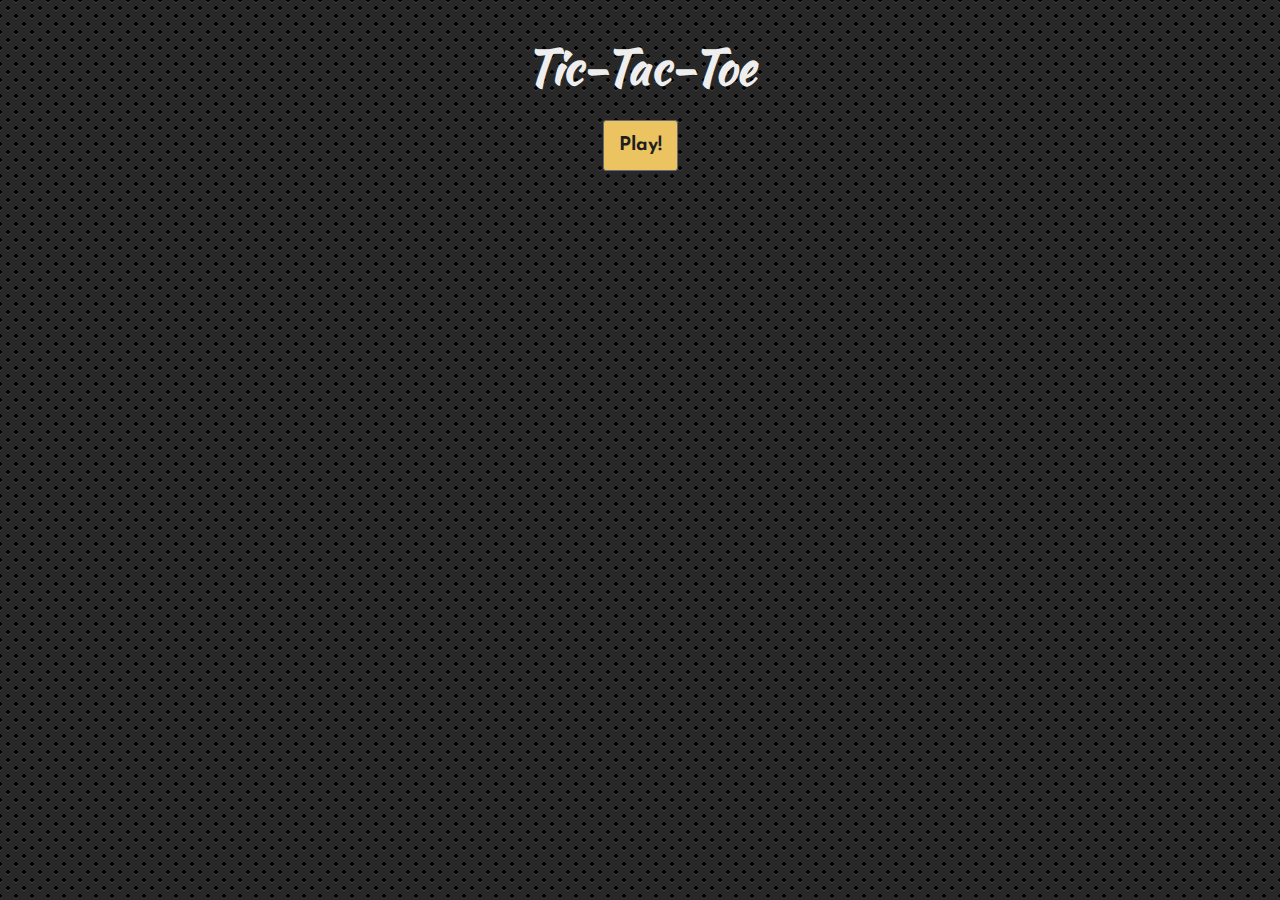
==== newindex.html @ d60567af "css" ====
<!DOCTYPE html>
<html lang="en">
<head>
  <meta charset="UTF-8">
  <meta name="viewport" content="width=device-width, initial-scale=1.0">
  <meta http-equiv="X-UA-Compatible" content="ie=edge">
  <title>Tic-Tac-Toe</title>
  <link rel="stylesheet" href="./styles/newstyles3.css">
</head>
<body>
  <div class="game">
    <h1>Tic-Tac-Toe</h1>
    <div class="controls">
      <input type="button" name="startGame" value="Play!" id="startGame" class="button">
    </div>
    <!-- <div class="form">
        <div class="group">
          <input class="enterName" type="text" placeholder="Player X" required>
          <span class="highlight"></span>
          <span class="bar"></span>
          <label class="pointer">Enter Name</label>
        </div>
        <div class="group">
          <input class="enterName"type="text" placeholder="Player O" required>
          <span class="highlight"></span>
          <span class="bar"></span>
          <label class="pointer">Enter Name</label>
        </div>
        <input class="submitNames button"type="submit" name="submitNames" value="Start Game">
    </div> -->
    <div class="board"></div>
    <div class="results">
    </div>
  </div>
  <script src="https://ajax.googleapis.com/ajax/libs/jquery/3.1.1/jquery.min.js"></script>
  <script src="./scripts/newscript.js"></script>
  <script src="./scripts/newmain.js"></script>
</body>
</html>
---- styles/newstyles3.css ----
/***********************
Colours:
Charcole: #1f1e1e
Dark Grey: #424549
Med Grey: #676a73
yellow: #ebc461
yellow-orange: #d99e2c
Almost White: #eee
************************/
@import url('https://fonts.googleapis.com/css?family=Kaushan+Script|Josefin+Sans');

* {
  box-sizing: border-box;
}

body {
  color: #1f1e1e;
  font-size: 20px;
  font-family: 'Josefin Sans', sans-serif;
  background:
    radial-gradient(black 15%, transparent 16%) 0 0,
    radial-gradient(black 15%, transparent 16%) 8px 8px,
    radial-gradient(rgba(255,255,255,.1) 15%, transparent 20%) 0 1px,
    radial-gradient(rgba(255,255,255,.1) 15%, transparent 20%) 8px 9px;
    background-color:#282828;
    background-size:16px 16px;
  margin: 0;
  padding: 0;
}

h1 {
  color: #eee;
  font-size: 48px;
  font-family: 'Kaushan Script', serif;
  margin: 32px 0 8px 0;
  text-shadow: 0 1px rgba(0, 0, 0, 0.2);
}

h2 {
  color: #1f1e1e;
  font-family: 'Josefin Sans', sans-serif;
  margin: 0;
}

p {
  color: #eee;
  text-shadow: 0 1px rgba(0, 0, 0, 0.2);
  font-size: 25px;
  font-family: 'Josefin Sans', sans-serif;
  margin: 8px;
}

.game{
  width: 315px;
  height: auto;
  margin: 0 auto;
  display: block;
  text-align: center;
  clear: both;
}

.board {
  width: 315px;
  display: inline-block;
  margin: 0 auto;
  float: left;
}

.grid {
  display: inline;
  float: left;
  width: 100px;
  height: 100px;
  margin: 2px;
  background-color: #eee;
  border: 1px solid #7f7f7f;
  border-radius: 3px;
  font-size: 70px;
  font-weight: bold;
  line-height: 110px;
}

.grid:hover,
.grid:active,
.grid:visited {
  background-color: #d8dae4;
}

.controls {
  display: block;
}

.button {
  display: inline;
  font-size: 19px;
  padding: 15px;
  margin: 10px auto;
  background-color: #424549;
  border: 1px solid #676a73;
  border-radius: 3px;

  color: #eee;
  text-align: center;
  font-family: 'Josefin Sans', sans-serif;
  font-weight: bold;

  transform-style: flat;
  transition: all 200ms ease-out;
}

  /* Lift effect – lifts sides on hover */
  .button::before {
      left: 10px;
      transform: rotate(-3deg);
  	}
    .button::after {
      right: 10px;
      transform: rotate(3deg);
  	}

  .button:hover::before {
      left: 8px;
      transform: rotate(-3deg);
  	}
    .button:hover::after {
      right: 8px;
      transform: rotate(3deg);
  	}

    .button:hover {
      background-color: #676a73;
      border-color: #313443;
      box-shadow: 0 15px 12px rgba(31, 31, 31, 0.7);
    }

#startGame {
  background-color: #ebc461;
  color: #1f1e1e;
}
#startGame:hover {
  background-color: #d99e2c;
}

.results {
  margin: 10px auto;
  text-align: center;
  border-radius: 3px;
  display: inline-block;
  width: 100%;
}

.results-bar {
  text-align: left;
  background: #f4f5f7;
}

.item {
  float: left;
  position: relative;
  margin: 10px 0 4px 0;
  padding: 0 5px;
  line-height: 40px;
  text-align: center;
  font-weight: bold;
  color: #555;
  text-shadow: 0 1px white;
  word-break: break-all;
  /*word-wrap: break-word;*/
  width: 33.3%;

}

.item:nth-child(2) {
  border-left: 3px dotted #bdbbbb;
  border-right: 3px dotted #bdbbbb;

}

.counter {
  position: absolute;
  top: -1px;
  right: 1px;
  height: 16px;
  line-height: 2px;
  margin-top: -20px;
  padding: 13px 8px;
  font-weight: bold;
  color: #1f1e1e;
  text-align: center;
  text-shadow: 0 1px rgba(0, 0, 0, 0.2);
  background: #ebc461;
  border: 1px solid #d99e2c;
  border-radius: 50%;
}

.next {
  background-color: #ebc461;
  border: 5px solid #d99e2c;
  text-shadow: 0 1px rgba(0, 0, 0, 0.2);
  border-radius: 3px;
  padding: 20px 4px 14px 4px;
  z-index: 11;
  width: 375px;
  height: auto;
  position: fixed;
  top: 35%;
  left: 50.5%;
  margin-left: -200px;
  animation-name: slide;
  animation-duration: 1s;
}

@keyframes slide {
  0% {top:-30px;}
  100% {top: 35%;}
}

.win {
  background-color: #ebc461;
  color: #eee;
  border: 5px solid #d99e2c;
  text-shadow: 0 1px rgba(0, 0, 0, 0.2);
}

#turn {
  font-weight: bolder;
  font-size: 24px;
}

#youWin {
  margin: 0 2px 6px 2px;
  padding: 8px;
  color: #292b3a;
  background-color: #eee;
  border: 8px solid #ecbd46;
  text-shadow: 0 1px rgba(0, 0, 0, 0.2);
  border-radius: 3px;
}

.group 			  {
  position:relative;
  margin:45px 0;
}
.enterName	{
  font-size:18px;
  margin: 0 auto;
  padding:10px 10px 10px 5px;
  display:block;
  width:250px;
  border:none;
  border-bottom:1px solid #757575;
  border-radius: 3px;
}
.enterName:focus 		{ outline:none; }
/* LABEL ======================================= */
label {
  font-size:18px;
  color: white;
  background-color: #d5394e;
  padding: 11px;
  border-radius: 3px;
  font-weight: normal;
  position: absolute;
  pointer-events:none;
  left:32.5px;
  top:0;
  transition:0.2s ease all;
  -moz-transition:0.2s ease all;
  -webkit-transition:0.2s ease all;
}
/* active state */
.enterName:focus ~ label, .enterName:valid ~ label 		{
  top:-40px;
  font-size:14px;
  background: #d4557e;
  color:#292b3a;
}

.bar:focus:after { /* bottom arrow */
    content: '';
    position: absolute;
    border-width: 8px 8px 0 8px;
    border-style: solid solid none solid;
    border-color: red transparent red;
    top: 50px;
    left: 6px;
  }
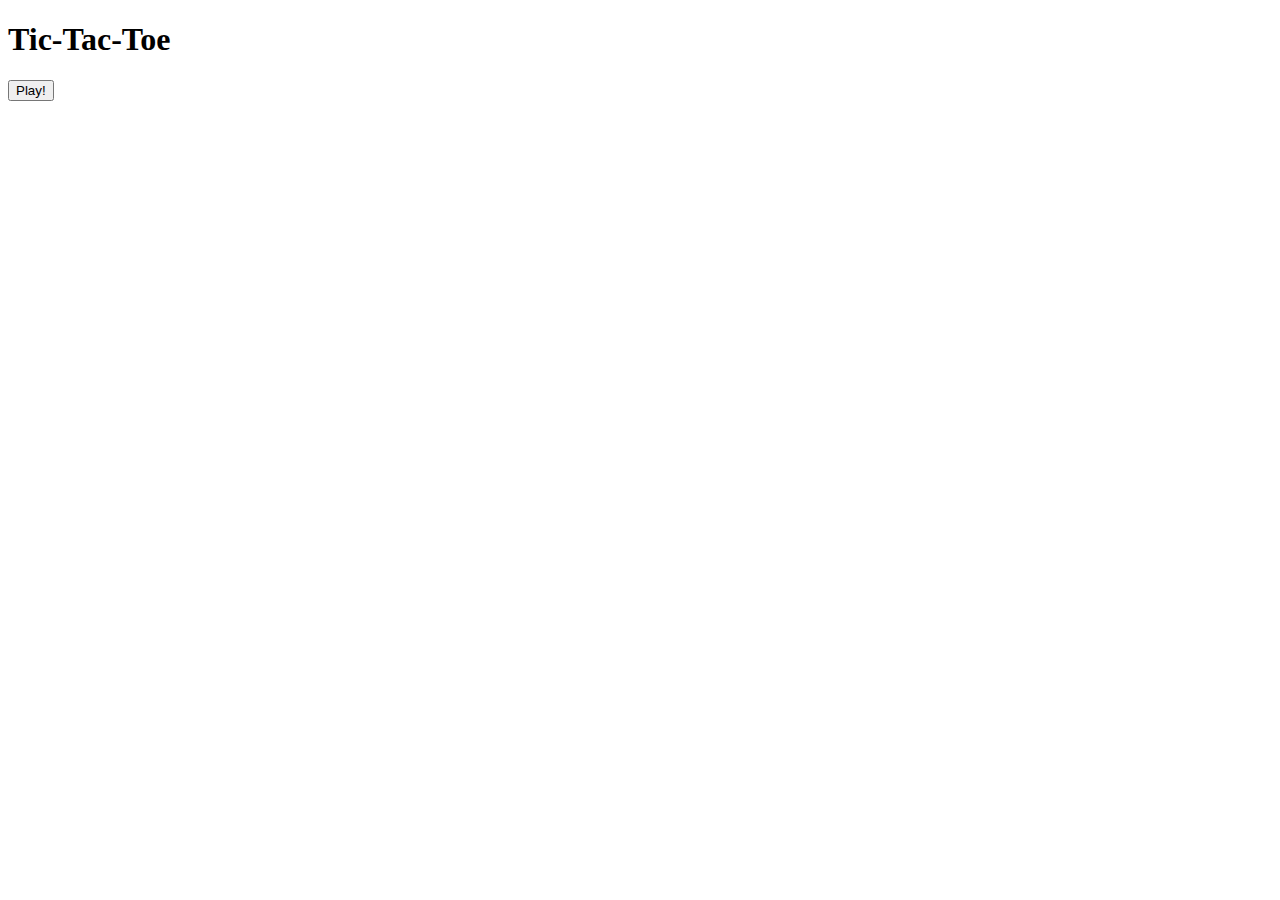
==== commit fff95268: "Update newindex.html" ====
--- a/newindex.html
+++ b/newindex.html
@@ -5,7 +5,7 @@
   <meta name="viewport" content="width=device-width, initial-scale=1.0">
   <meta http-equiv="X-UA-Compatible" content="ie=edge">
   <title>Tic-Tac-Toe</title>
-  <link rel="stylesheet" href="./styles/newstyles3.css">
+  <link rel="stylesheet" href="./styles/newstyles2.css">
 </head>
 <body>
   <div class="game">
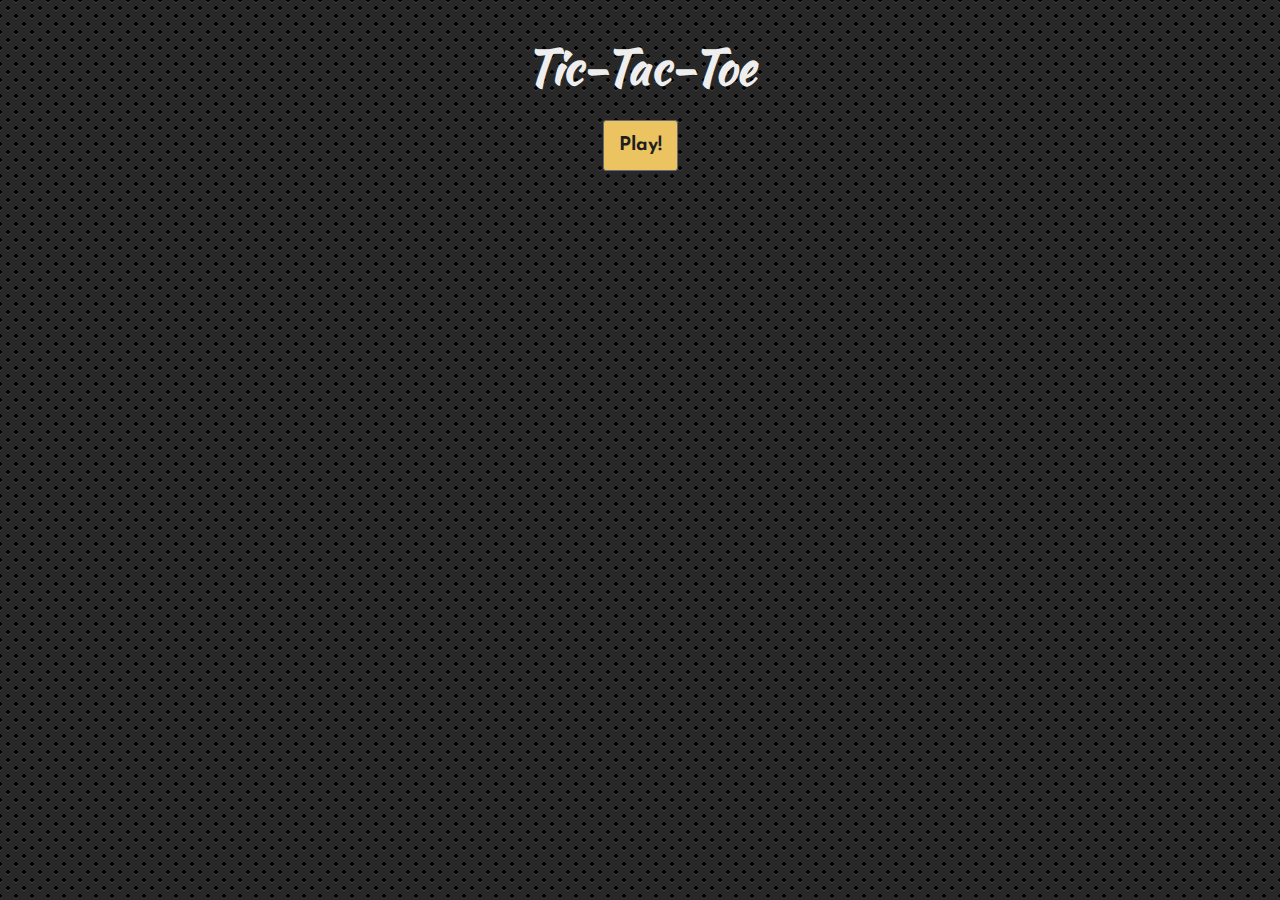
==== commit a70964a5: "style sheet change" ====
--- a/newindex.html
+++ b/newindex.html
@@ -5,7 +5,7 @@
   <meta name="viewport" content="width=device-width, initial-scale=1.0">
   <meta http-equiv="X-UA-Compatible" content="ie=edge">
   <title>Tic-Tac-Toe</title>
-  <link rel="stylesheet" href="./styles/newstyles2.css">
+  <link rel="stylesheet" href="./styles/newstyles3.css">
 </head>
 <body>
   <div class="game">
--- a/styles/newstyles3.css
+++ b/styles/newstyles3.css
@@ -0,0 +1,287 @@
+/***********************
+Colours:
+Charcole: #1f1e1e
+Dark Grey: #424549
+Med Grey: #676a73
+yellow: #ebc461
+yellow-orange: #d99e2c
+Almost White: #eee
+************************/
+@import url('https://fonts.googleapis.com/css?family=Kaushan+Script|Josefin+Sans');
+
+* {
+  box-sizing: border-box;
+}
+
+body {
+  color: #1f1e1e;
+  font-size: 20px;
+  font-family: 'Josefin Sans', sans-serif;
+  background:
+    radial-gradient(black 15%, transparent 16%) 0 0,
+    radial-gradient(black 15%, transparent 16%) 8px 8px,
+    radial-gradient(rgba(255,255,255,.1) 15%, transparent 20%) 0 1px,
+    radial-gradient(rgba(255,255,255,.1) 15%, transparent 20%) 8px 9px;
+    background-color:#282828;
+    background-size:16px 16px;
+  margin: 0;
+  padding: 0;
+}
+
+h1 {
+  color: #eee;
+  font-size: 48px;
+  font-family: 'Kaushan Script', serif;
+  margin: 32px 0 8px 0;
+  text-shadow: 0 1px rgba(0, 0, 0, 0.2);
+}
+
+h2 {
+  color: #1f1e1e;
+  font-family: 'Josefin Sans', sans-serif;
+  margin: 0;
+}
+
+p {
+  color: #eee;
+  text-shadow: 0 1px rgba(0, 0, 0, 0.2);
+  font-size: 25px;
+  font-family: 'Josefin Sans', sans-serif;
+  margin: 8px;
+}
+
+.game{
+  width: 315px;
+  height: auto;
+  margin: 0 auto;
+  display: block;
+  text-align: center;
+  clear: both;
+}
+
+.board {
+  width: 315px;
+  display: inline-block;
+  margin: 0 auto;
+  float: left;
+}
+
+.grid {
+  display: inline;
+  float: left;
+  width: 100px;
+  height: 100px;
+  margin: 2px;
+  background-color: #eee;
+  border: 1px solid #7f7f7f;
+  border-radius: 3px;
+  font-size: 70px;
+  font-weight: bold;
+  line-height: 110px;
+}
+
+.grid:hover,
+.grid:active,
+.grid:visited {
+  background-color: #d8dae4;
+}
+
+.controls {
+  display: block;
+}
+
+.button {
+  display: inline;
+  font-size: 19px;
+  padding: 15px;
+  margin: 10px auto;
+  background-color: #424549;
+  border: 1px solid #676a73;
+  border-radius: 3px;
+
+  color: #eee;
+  text-align: center;
+  font-family: 'Josefin Sans', sans-serif;
+  font-weight: bold;
+
+  transform-style: flat;
+  transition: all 200ms ease-out;
+}
+
+  /* Lift effect – lifts sides on hover */
+  .button::before {
+      left: 10px;
+      transform: rotate(-3deg);
+  	}
+    .button::after {
+      right: 10px;
+      transform: rotate(3deg);
+  	}
+
+  .button:hover::before {
+      left: 8px;
+      transform: rotate(-3deg);
+  	}
+    .button:hover::after {
+      right: 8px;
+      transform: rotate(3deg);
+  	}
+
+    .button:hover {
+      background-color: #676a73;
+      border-color: #313443;
+      box-shadow: 0 15px 12px rgba(31, 31, 31, 0.7);
+    }
+
+#startGame {
+  background-color: #ebc461;
+  color: #1f1e1e;
+}
+#startGame:hover {
+  background-color: #d99e2c;
+}
+
+.results {
+  margin: 10px auto;
+  text-align: center;
+  border-radius: 3px;
+  display: inline-block;
+  width: 100%;
+}
+
+.results-bar {
+  text-align: left;
+  background: #f4f5f7;
+}
+
+.item {
+  float: left;
+  position: relative;
+  margin: 10px 0 4px 0;
+  padding: 0 5px;
+  line-height: 40px;
+  text-align: center;
+  font-weight: bold;
+  color: #555;
+  text-shadow: 0 1px white;
+  word-break: break-all;
+  /*word-wrap: break-word;*/
+  width: 33.3%;
+
+}
+
+.item:nth-child(2) {
+  border-left: 3px dotted #bdbbbb;
+  border-right: 3px dotted #bdbbbb;
+
+}
+
+.counter {
+  position: absolute;
+  top: -1px;
+  right: 1px;
+  height: 16px;
+  line-height: 2px;
+  margin-top: -20px;
+  padding: 13px 8px;
+  font-weight: bold;
+  color: #1f1e1e;
+  text-align: center;
+  text-shadow: 0 1px rgba(0, 0, 0, 0.2);
+  background: #ebc461;
+  border: 1px solid #d99e2c;
+  border-radius: 50%;
+}
+
+.next {
+  background-color: #ebc461;
+  border: 5px solid #d99e2c;
+  text-shadow: 0 1px rgba(0, 0, 0, 0.2);
+  border-radius: 3px;
+  padding: 20px 4px 14px 4px;
+  z-index: 11;
+  width: 375px;
+  height: auto;
+  position: fixed;
+  top: 35%;
+  left: 50.5%;
+  margin-left: -200px;
+  animation-name: slide;
+  animation-duration: 1s;
+}
+
+@keyframes slide {
+  0% {top:-30px;}
+  100% {top: 35%;}
+}
+
+.win {
+  background-color: #ebc461;
+  color: #eee;
+  border: 5px solid #d99e2c;
+  text-shadow: 0 1px rgba(0, 0, 0, 0.2);
+}
+
+#turn {
+  font-weight: bolder;
+  font-size: 24px;
+}
+
+#youWin {
+  color: #292b3a;
+  background-color: #eee;
+  border: 8px solid #ecbd46;
+  text-shadow: 0 1px rgba(0, 0, 0, 0.2);
+  border-radius: 3px;
+  margin: 0 2px 6px 2px;
+  padding: 8px;
+}
+
+.group 			  {
+  position:relative;
+  margin:45px 0;
+}
+.enterName	{
+  font-size:18px;
+  margin: 0 auto;
+  padding:10px 10px 10px 5px;
+  display:block;
+  width:250px;
+  border:none;
+  border-bottom:1px solid #757575;
+  border-radius: 3px;
+}
+.enterName:focus 		{ outline:none; }
+/* LABEL ======================================= */
+label {
+  font-size:18px;
+  color: white;
+  background-color: #d5394e;
+  padding: 11px;
+  border-radius: 3px;
+  font-weight: normal;
+  position: absolute;
+  pointer-events:none;
+  left:32.5px;
+  top:0;
+  transition:0.2s ease all;
+  -moz-transition:0.2s ease all;
+  -webkit-transition:0.2s ease all;
+}
+/* active state */
+.enterName:focus ~ label, .enterName:valid ~ label 		{
+  top:-40px;
+  font-size:14px;
+  background: #d4557e;
+  color:#292b3a;
+}
+
+.bar:focus:after { /* bottom arrow */
+    content: '';
+    position: absolute;
+    border-width: 8px 8px 0 8px;
+    border-style: solid solid none solid;
+    border-color: red transparent red;
+    top: 50px;
+    left: 6px;
+  }
